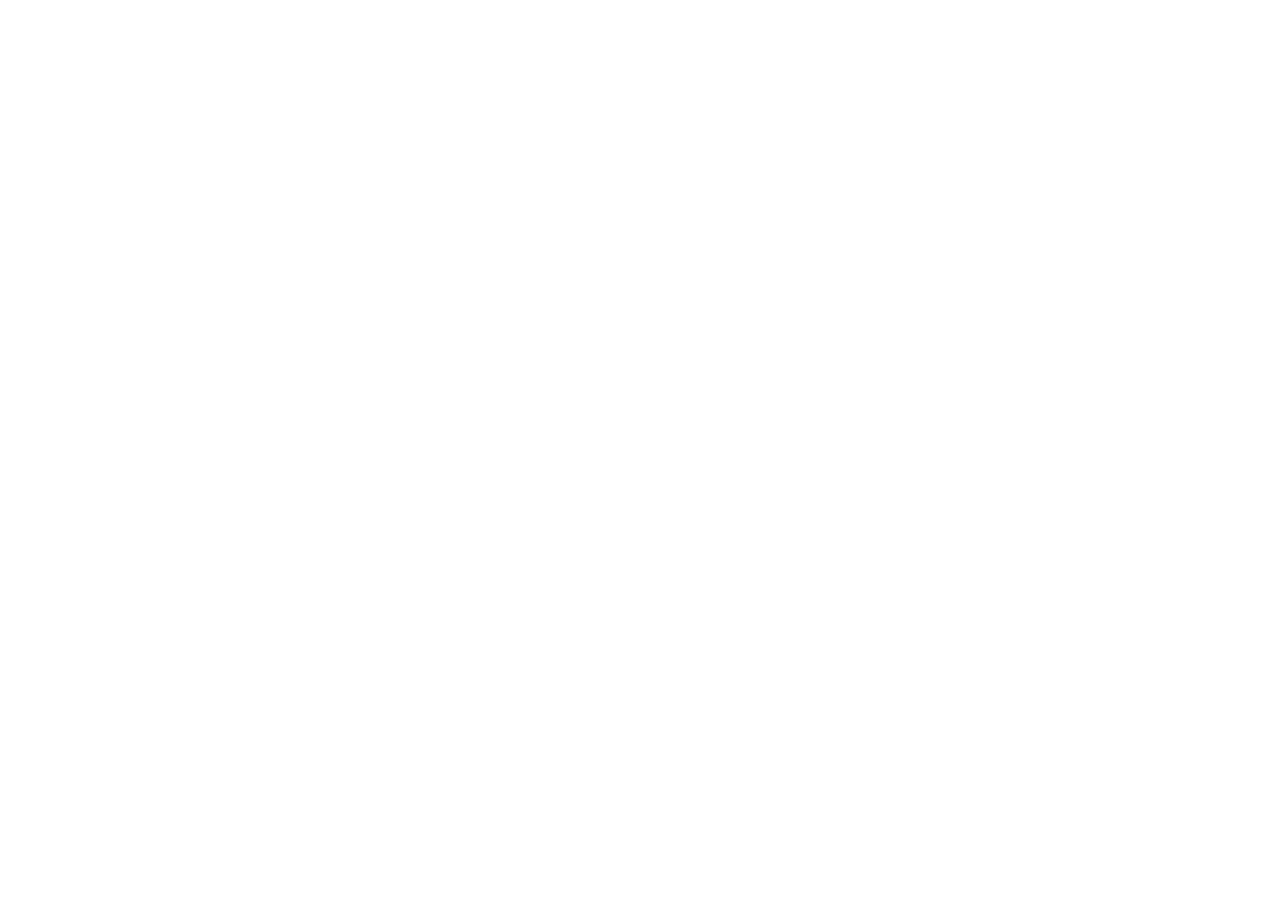
==== Mi_Practica_CSS-grid/index.html @ dc4d7979 "agregado de una landing y estructura de html para el proyecto grid" ====
<!DOCTYPE html>
<html lang="en">
<head>
    <meta charset="UTF-8">
    <meta name="viewport" content="width=device-width, initial-scale=1.0">
    <title>Practica Grid CSS</title>
</head>
<body>
    
</body>
</html>
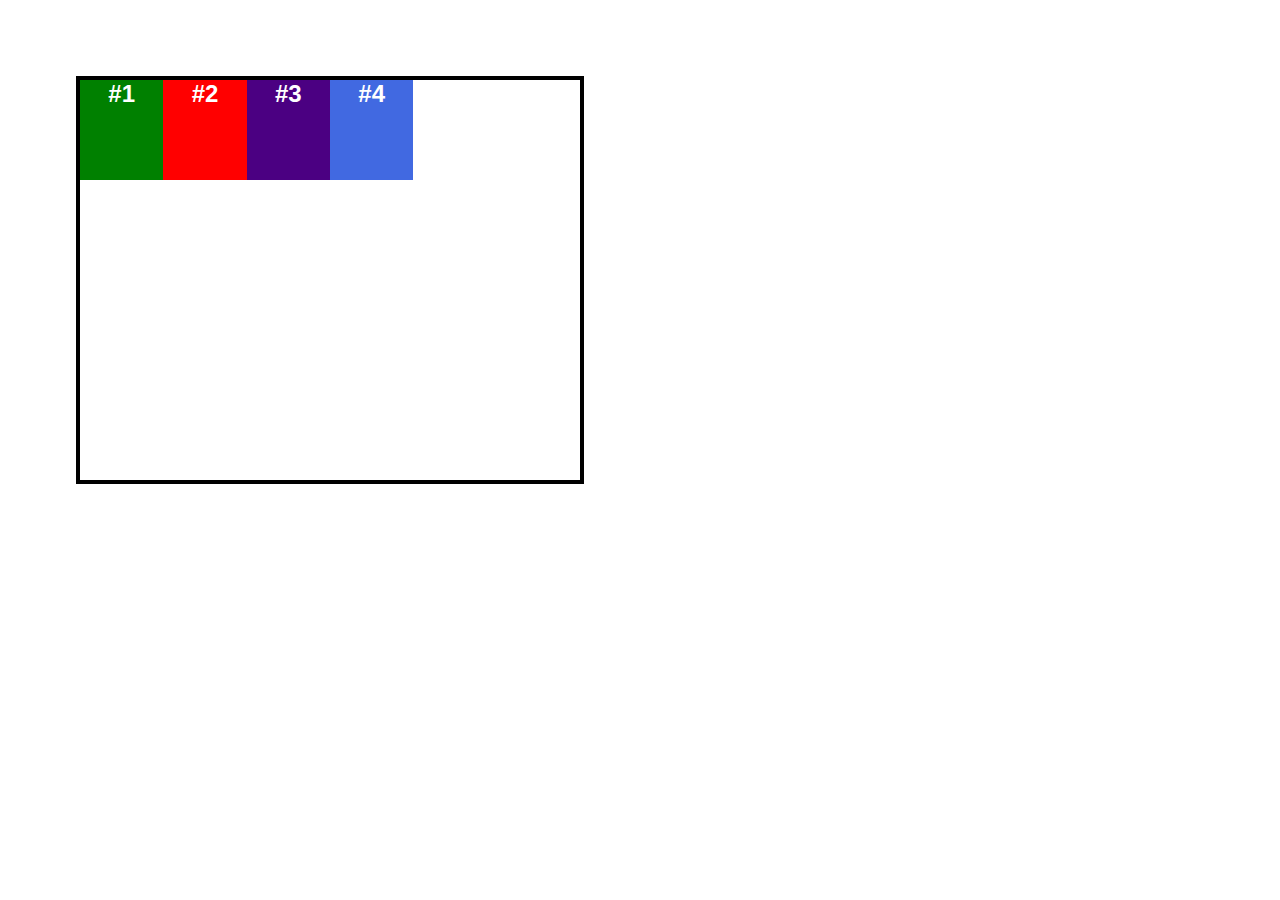
==== commit ff5a7557: "estructura de practica de grip filas y columnas" ====
--- a/Mi_Practica_CSS-grid/index.html
+++ b/Mi_Practica_CSS-grid/index.html
@@ -3,9 +3,16 @@
 <head>
     <meta charset="UTF-8">
     <meta name="viewport" content="width=device-width, initial-scale=1.0">
+    <link rel="stylesheet" href="css/normalize.css">
+    <link rel="stylesheet" href="css/style.css">
     <title>Practica Grid CSS</title>
 </head>
 <body>
-    
+        <div class="container">
+            <div class="element element-1">#1</div>
+            <div class="element element-2">#2</div>
+            <div class="element element-3">#3</div>
+            <div class="element element-4">#4</div>
+        </div>
 </body>
 </html>--- a/Mi_Practica_CSS-grid/css/style.css
+++ b/Mi_Practica_CSS-grid/css/style.css
@@ -0,0 +1,44 @@
+*{
+    margin: 0;
+    box-sizing: border-box;
+}
+
+body{
+    font-family:  Arial, Helvetica, sans-serif;
+}
+
+.container{
+    margin: 80px;
+    width: 90%;
+    height: 400px;
+    max-width: 500px;
+    outline: 4px solid;
+    display: grid;
+    grid-template-columns: repeat(6, 1fr);
+    grid-template-rows: 100px 10em 1fr;
+}
+
+.element{
+    color: #fff;
+    text-align: center;
+    font-size: 1.5rem;
+    font-weight:  bold;
+}
+
+.element-1{
+    background-color: green;
+    /*grid-column:1/4;*/
+    /*grid-row: 1/3;*/
+}
+
+.element-2{
+    background-color: red;
+}
+
+.element-3{
+    background-color: indigo;
+}
+
+.element-4{
+    background-color: royalblue;
+}